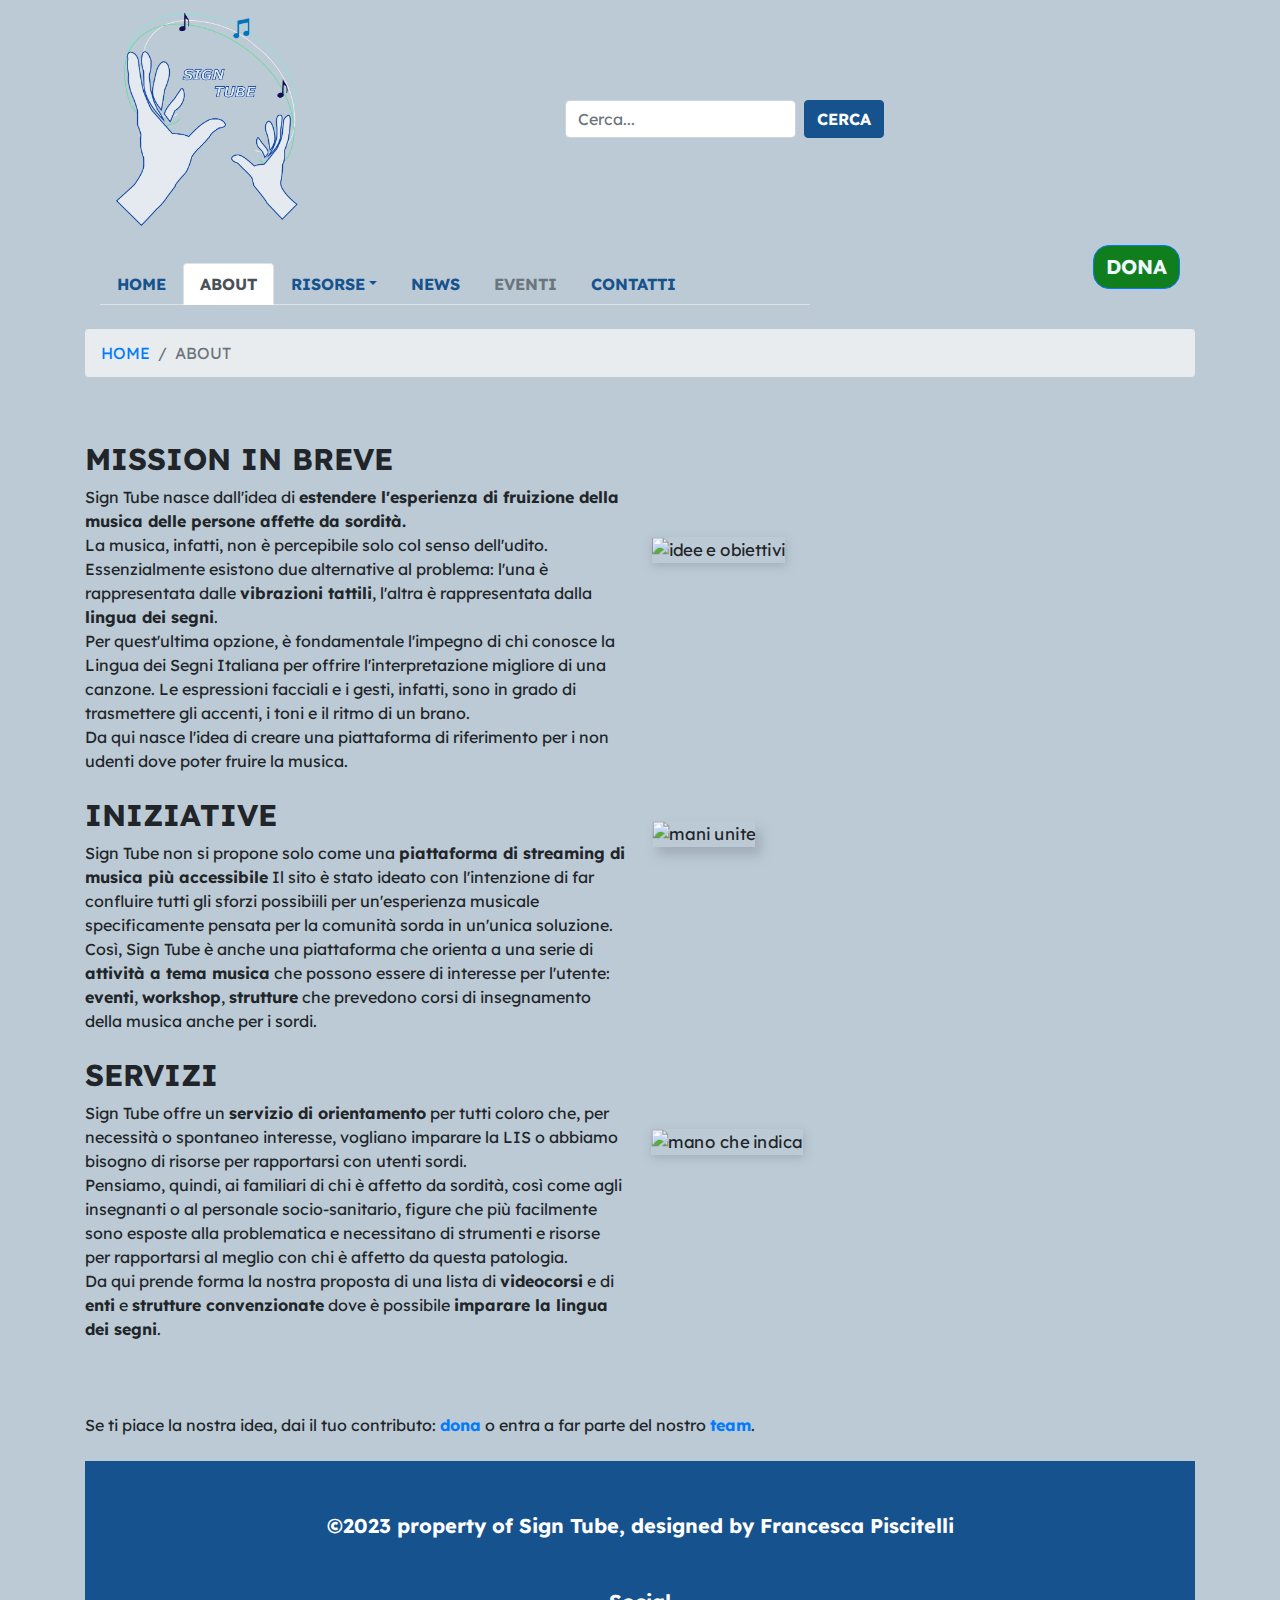
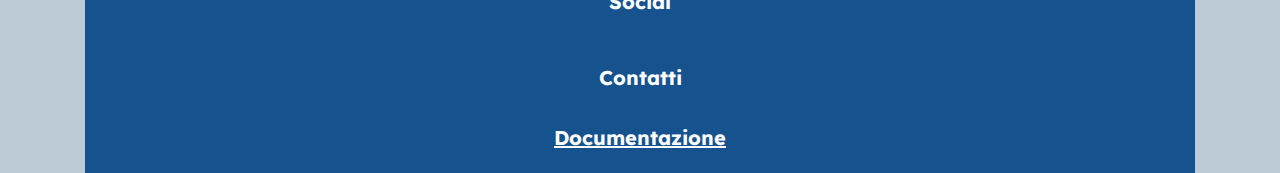
==== about.html @ 2c303cb0 "Add files via upload" ====
<!doctype html>
<html lang="it">
  <head>
    <!-- Required meta tags -->
    <meta charset="utf-8">
    <meta name="viewport" content="width=device-width, initial-scale=1">

    <meta name="viewport" content="width=device-width, initial-scale=1, maximum-scale=1, user-scalable=no">

    <!-- chatbot -->
     <!-- Chatra {literal} -->
<script>
  (function(d, w, c) {
      w.ChatraID = 'euW9sjG5mAsiPTbbW';
      var s = d.createElement('script');
      w[c] = w[c] || function() {
          (w[c].q = w[c].q || []).push(arguments);
      };
      s.async = true;
      s.src = 'https://call.chatra.io/chatra.js';
      if (d.head) d.head.appendChild(s);
  })(document, window, 'Chatra');
</script>
<!-- /Chatra {/literal} -->

     <!-- Bootstrap CSS -->
     <link rel="stylesheet" href="https://cdn.jsdelivr.net/npm/bootstrap@4.3.1/dist/css/bootstrap.min.css" integrity="sha384-ggOyR0iXCbMQv3Xipma34MD+dH/1fQ784/j6cY/iJTQUOhcWr7x9JvoRxT2MZw1T" crossorigin="anonymous">

    <link rel="preconnect" href="https://fonts.googleapis.com">
        <link rel="preconnect" href="https://fonts.gstatic.com" crossorigin>
        <link href="https://fonts.googleapis.com/css2?family=Roboto:wght@400;700&display=swap" rel="stylesheet">
        <script src="https://kit.fontawesome.com/c676984e87.js" crossorigin="anonymous"></script>

    <!-- MIO CSS -->
    <link rel="stylesheet" type="text/css" href="css/styleabout.css">
    
  </head>

  <body class="container">
    <header class="top_nav">
    <div class="container">
        <nav class="navbar navbar-expand-lg navbar-light">
            <a class="navbar-brand" href="index.html">
                <img id="logo" src="immagini/logo/LOGOdef.png" alt="logo pagina">
              </a>
            
                <form class="form-inline">
                    <input class="form-control mr-sm-2"  type="search" placeholder="Cerca..." aria-label="Search"  >
                    <button id="cerca" class="btn btn-outline-secondary my-2 my-sm-0" type="submit">CERCA    <i class="fa-solid fa-magnifying-glass"></i></button>
                  </form>

                  <button class="navbar-toggler" type="button" data-toggle="collapse" data-target="#navbarNav" aria-controls="navbarNav" aria-expanded="false" aria-label="Toggle navigation">
                    <span class="navbar-toggler-icon"></span>
                  </button>

                  <div class="collapse navbar-collapse" id="navbarNav">
                    <ul class="navbar-nav">

                      <li class="nav-item active">
                        <a id="icone_social" class="nav-link" href="https://www.instagram.com/sign_tube/?hl=en" target="_blank"><i class="fa-brands fa-instagram"></i></a>
                      </li>
                      <li class="nav-item">
                        <a id="icone_social" class="nav-link" href="https://youtube.com/@SignTube-fi3ig" target="_blank"><i class="fa-brands fa-youtube"></i></a>
                      </li>
                      <li class="nav-item">
                        <a id="icone_social" class="nav-link" href="https://www.facebook.com/Sign-Tube-113433718443943" target="_blank"><i class="fa-brands fa-facebook"></i></a>
                      </li>
                    </ul>
                </div>
              </nav>
            </div>
          </header>
            <br>
              
            <section class="container">
              <div class="row">
                <div class="col-8">
                  <ul id="bottom_nav" class="nav nav-tabs">
                    <li class="nav-item">
                      <a class="nav-link" href="index.html"><i class="fa-solid fa-house"></i>    HOME</a>
                    </li>
                    <li class="nav-item">
                      <a class="nav-link active" href="about.html"><i class="fa-sharp fa-solid fa-hands-asl-interpreting"></i>    ABOUT</a>
                    </li>
                    <li class="nav-item dropdown">
                      <a class="nav-link dropdown-toggle" data-toggle="dropdown" href="#" role="button" aria-haspopup="true" aria-expanded="false"><i class="fa-solid fa-lightbulb"></i>    RISORSE</a>
                      <div class="dropdown-menu">
                        <a class="dropdown-item" href="musica.html"><i class="fa-solid fa-music"></i>     MUSICA</a>
                        <a class="nav-link dropdown-toggle" data-toggle="dropdown" href="#" role="button" aria-haspopup="true" aria-expanded="false"><i class="fa-solid fa-lightbulb"></i>    LIS PER TUTTI</a>
                        <div class="dropdown-menu">
                          <a class="dropdown-item disabled" href="#">VIDEOCORSI</a>
                          <a class="dropdown-item" href="corsi_esterni.html"></i>CORSI DI MUSICA ESTERNI</a>
                          <a class="dropdown-item" href="imparare.html"></i>IMPARA LA LIS</a>
                          <a class="dropdown-item disabled" href="#">WORKSHOP</a>

                      </div>
                      </li>

                      <li class="nav-item">
                        <a class="nav-link" href="news.html"><i class="fa-solid fa-newspaper"></i>    NEWS</a>
                      </li>

                      <li class="nav-item">
                        <a class="nav-link disabled" href="index.html"><i class="fa-solid fa-calendar-days"></i>    EVENTI</a>
                      </li>
                      
                      <li class="nav-item">
                              <a class="nav-link" href="contatti.html"><i class="fa-solid fa-address-book"></i>    CONTATTI</a>
                            </li>
                        </ul>
                </div>

                <div class="col-4 align-self-end">
                  <button type="button" id="dona_btn" class="btn btn-link btn-primary float-right ml-2">DONA</button>

                </div>
                
              </div>
            </div>

            </section>
<br>
            <nav aria-label="breadcrumb">
              <ol class="breadcrumb">
                <li class="breadcrumb-item"><a href="index.html">HOME</a></li>
                <li class="breadcrumb-item active" aria-current="page">ABOUT</li>
              </ol>
            </nav>

<br>

<main>

  <div class="row">
      <div class="col">
          <div class="main_info">
            <br>

            <h1><b>MISSION IN BREVE</b></h1>
      
          Sign Tube nasce dall'idea di <b>estendere l'esperienza di fruizione della musica delle persone affette da sordità.</b>
          <br>La musica, infatti, non è percepibile solo col senso dell'udito.
          Essenzialmente esistono due alternative al problema</b>:
          l'una è rappresentata dalle <b>vibrazioni tattili</b>, l'altra è rappresentata dalla <b>lingua dei segni</b>. <br>
          Per quest'ultima opzione, è fondamentale l'impegno di chi conosce la Lingua dei Segni Italiana per offrire l'interpretazione migliore di una canzone.
          Le espressioni facciali e i gesti, infatti, sono in grado di trasmettere gli accenti, i toni e il ritmo di un brano.
          <br>Da qui nasce l'idea di creare una piattaforma di riferimento per i non udenti dove poter fruire la musica.

          </div>
      </div>
  


  <div class="col">
<br><br><br><br><br>
  <img id="obiettivo" src="immagini/about photos/mission 2.jpg" alt="idee e obiettivi">



</div>
</div>

<div class="row">
<div class="col">
<div class="main_info">
<br>

            <h2><b>INIZIATIVE</b></h2>

            Sign Tube non si propone solo come una <b>piattaforma di streaming di musica più accessibile</b>
            Il sito è stato ideato con l'intenzione di far confluire tutti gli sforzi possibiili per un'esperienza musicale
            specificamente pensata per la comunità sorda in un'unica soluzione.
            Così, Sign Tube è anche una piattaforma che orienta a una serie di <b>attività a tema musica</b>
            che possono essere di interesse per l'utente: <b>eventi</b>, <b>workshop</b>, <b>strutture</b>
            che prevedono corsi di insegnamento della musica anche per i sordi.


          </div>
      </div>
  


  <div class="col">
<br><br>
<img id="iniziative" src="immagini/about photos/iniziative.jpg" alt="mani unite">

</div>
</div>

  
<br>
<div class="row">
      <div class="col">
          <div class="main_info">

            <h3><b>SERVIZI</b></h3>

          Sign Tube offre un <b>servizio di orientamento</b> per tutti coloro che, per necessità o spontaneo interesse,
          vogliano imparare la LIS o abbiamo bisogno di risorse per rapportarsi con utenti sordi. 
          <br>Pensiamo, quindi, ai familiari di chi è affetto da sordità, così come agli insegnanti o al personale
          socio-sanitario, figure che più facilmente sono esposte alla problematica e necessitano di strumenti e risorse
          per rapportarsi al meglio con chi è affetto da questa patologia.
          <br>Da qui prende forma la nostra proposta di una lista di <b>videocorsi</b> e di <b>enti</b> e <b>strutture convenzionate</b>
          dove è possibile <b>imparare la lingua dei segni</b>.

          
      </div>
  </div> 


  <div class="col">
      <br><br><br>
<img id="orientare" src="immagini/about photos/orientare.jpg" alt="mano che indica">
</div>
</div>
</div>

<br><br><br>

Se ti piace la nostra idea, dai il tuo contributo: 
              <b><a href="#">dona</b></a> 
              o entra a far parte del nostro 
              <b><a href="contatti.html">team</b></a>.

</main>
<br>

<footer>
  <div class="card_footer">
    <div class="card-body"> <br>
      <p>©2023 property of Sign Tube, designed by Francesca Piscitelli</p>
      
      <br>
      Social
      <li class="social_icons">
<a class="nav-link" href="https://www.instagram.com/sign_tube/?hl=en" target="_blank"><i class="fa-brands fa-instagram"></i></a></p>
<a class="nav-link" href="https://youtube.com/@SignTube-fi3ig" target="_blank"><i class="fa-brands fa-youtube"></i></a>
<a class="nav-link" href="https://www.facebook.com/Sign-Tube-113433718443943" target="_blank"><i class="fa-brands fa-facebook"></i></a>
  </li>

  <br>
  <div class="Contatti">
  Contatti
  <br>
  <a href="contatti.html"><i class="fa-regular fa-envelope" id="mail"></i></a>
</div>
<br>
  
   <a href="documentazione.html" id="documentazione"><u>Documentazione</u></a>
  </div>

    </div>
  </div>


</footer>


<!-- Optional JavaScript -->
<!-- jQuery first, then Popper.js, then Bootstrap JS -->
<script src="https://code.jquery.com/jquery-3.3.1.slim.min.js" integrity="sha384-q8i/X+965DzO0rT7abK41JStQIAqVgRVzpbzo5smXKp4YfRvH+8abtTE1Pi6jizo" crossorigin="anonymous"></script>
<script src="https://cdn.jsdelivr.net/npm/popper.js@1.14.7/dist/umd/popper.min.js" integrity="sha384-UO2eT0CpHqdSJQ6hJty5KVphtPhzWj9WO1clHTMGa3JDZwrnQq4sF86dIHNDz0W1" crossorigin="anonymous"></script>
<script src="https://cdn.jsdelivr.net/npm/bootstrap@4.3.1/dist/js/bootstrap.min.js" integrity="sha384-JjSmVgyd0p3pXB1rRibZUAYoIIy6OrQ6VrjIEaFf/nJGzIxFDsf4x0xIM+B07jRM" crossorigin="anonymous"></script>
</body>
</html>
---- css/styleabout.css ----
@import url('https://fonts.googleapis.com/css2?family=Lexend:wght@300&display=swap');

.container {
    background-color: #BBCAD4;
    font-family: 'Lexend', Verdana, Tahoma, sans-serif;
}

.navbar-collapse {
    -ms-flex-positive: 1;
    flex-grow: 0;
}

.navbar-expand-lg {
    justify-content: space-between;
}

 #logo {
    width: 200px;
 }


 #cerca {
font-weight: bold;
 color: rgb(255, 255, 255); 
 border-color: #16528E;
 background-color: #16528E;
 
}

#cerca:hover {
    background-color: #0f6cd7;
}

#icone_social {
font-size: 40px; 
color: #16528E;
}

#icone_social:hover {
    color: #0f6cd7;
}

.nav-item {
font-weight: bold;
font-size: 16px;
color: black;
}



 #dona_btn {
    color: aliceblue;
    font-weight: bold;
    background-color: #107e1d;
    border-radius: 1rem;
    font-size: 20px;
    margin-top: -60px;
}


.nav-link {
    color: #16528E;
}

.dropdown-item {
    font-weight: bold;
    font-size: 15px;
}

h1 {
    font-size: 30px;
   
}

h2 {
    font-size: 30px;
    
}

h3 {
    font-size: 30px;
    
}


#obiettivo {
        
    width: 300px;
}

#iniziative {
        
    width: 300px;
}

#orientare {
    width: 300px;
}

#obiettivo  {
    transform: scale(105%);
    box-shadow: 1px 3px 8px rgba(138, 145, 157, 0.5);
    }
    
    
    #iniziative {
      transform: scale(105%);
      box-shadow: 5px 8px 10px rgba(138, 145, 157, 0.5);
      }
    
    
      #orientare {
        transform: scale(105%);
        box-shadow: 1px 3px 8px rgba(138, 145, 157, 0.5);
        }

.card_footer {
    background-color: #16528E;
    text-align: center; 
    font-size: 20px; 
    font-weight: bold; 
    text-align: center; 
    font-size: 20px; 
    color: #fff;
}

.social_icons {
    display: flex;
    justify-content: center;
}

i:hover {
    color: rgb(97, 97, 97);
}

#contatti {
    color: white;
}

#contatti:hover {
    color: rgb(97, 97, 97);
}

.card-body .nav-link {
    font-size: 20px; 
    color: #fff;
}

#documentazione {
    font-size: 20px;
    color: white;
}

#documentazione:hover {
color: rgb(97, 97, 97);
}

#mail {
    color: #fff;
}

#mail:hover {
    color: grey;
}
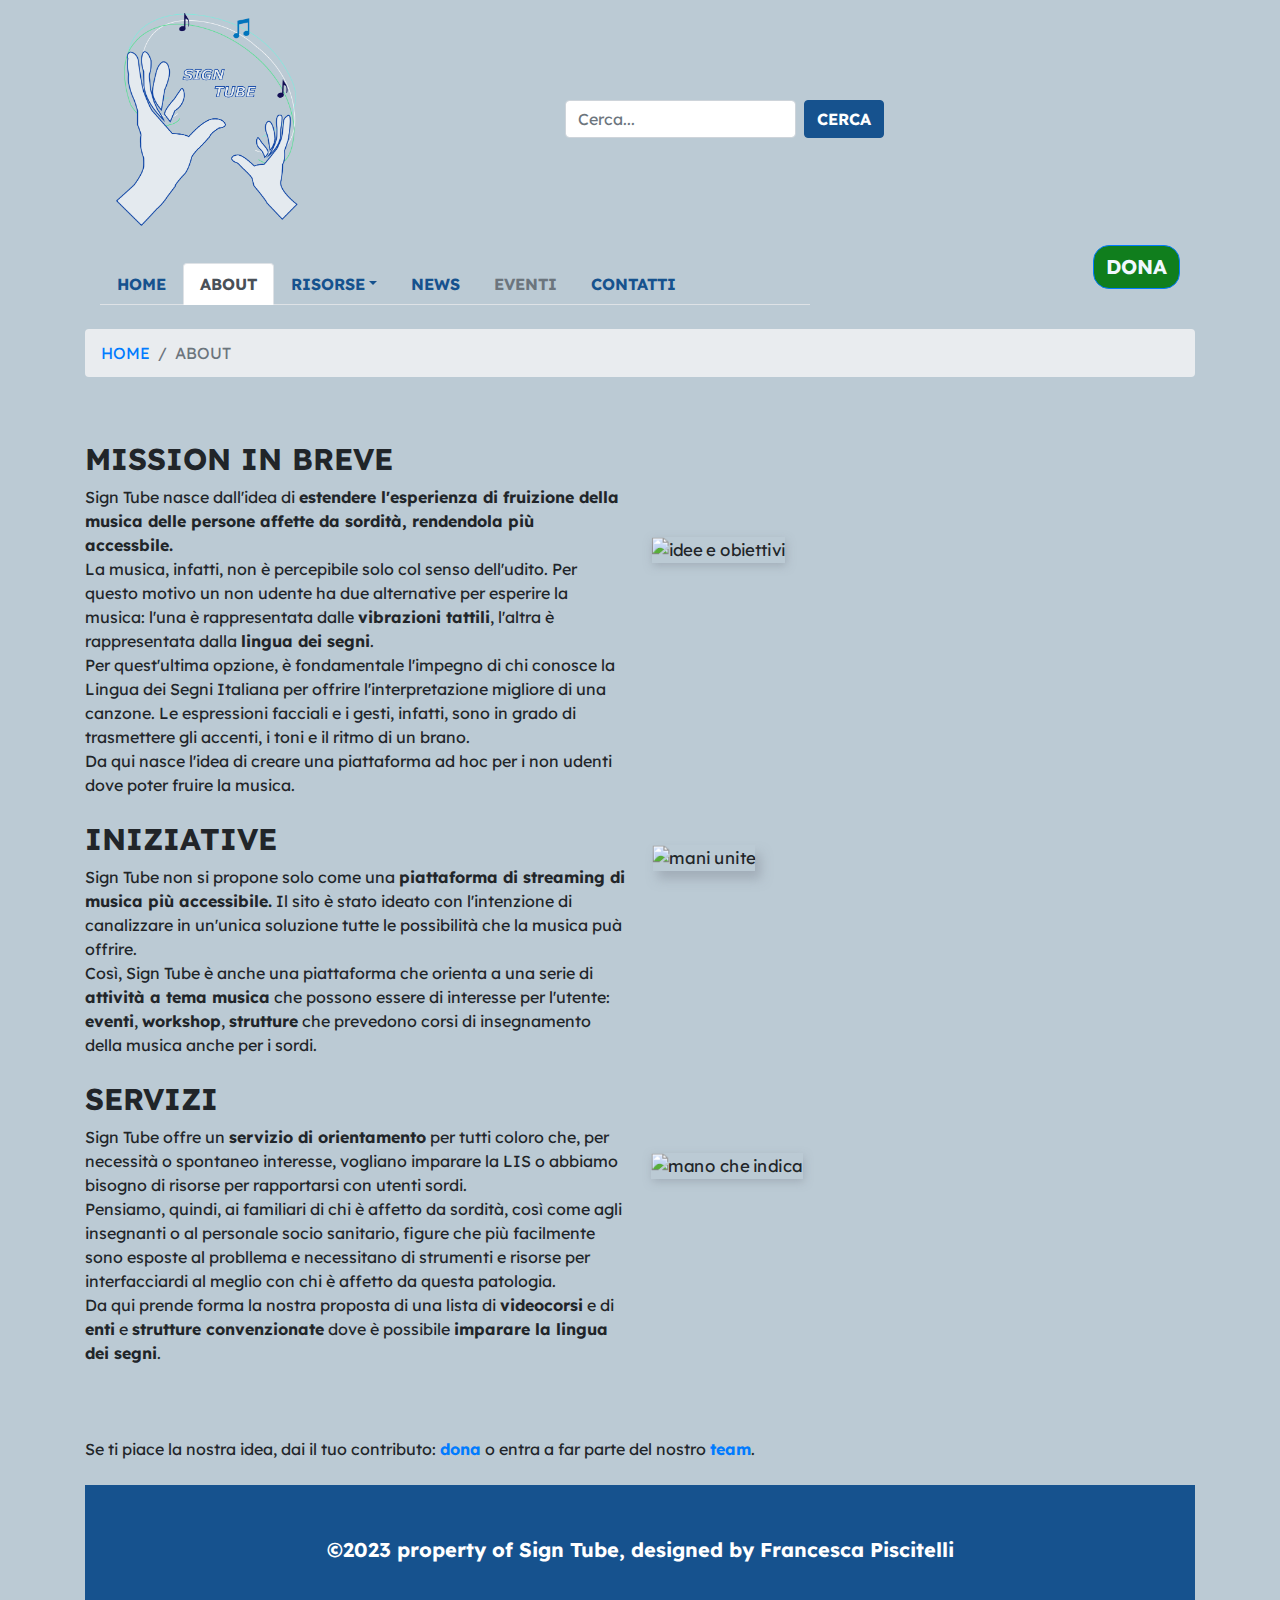
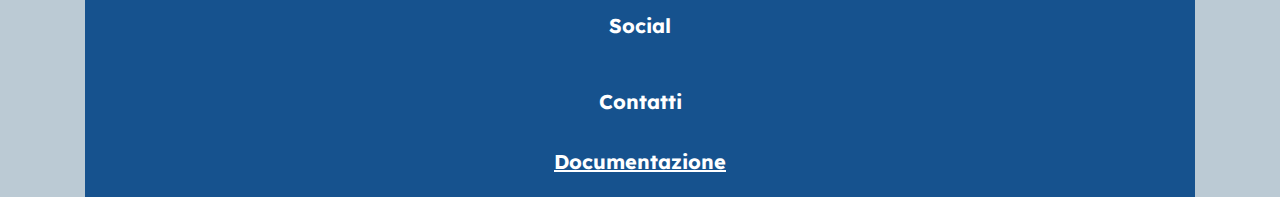
==== commit 3c8d9eb5: "Add files via upload" ====
--- a/about.html
+++ b/about.html
@@ -138,13 +138,13 @@
 
             <h1><b>MISSION IN BREVE</b></h1>
       
-          Sign Tube nasce dall'idea di <b>estendere l'esperienza di fruizione della musica delle persone affette da sordità.</b>
+          Sign Tube nasce dall'idea di <b>estendere l'esperienza di fruizione della musica delle persone affette da sordità, rendendola più accessbile.</b>
           <br>La musica, infatti, non è percepibile solo col senso dell'udito.
-          Essenzialmente esistono due alternative al problema</b>:
+          Per questo motivo un non udente ha due alternative per esperire la musica</b>:
           l'una è rappresentata dalle <b>vibrazioni tattili</b>, l'altra è rappresentata dalla <b>lingua dei segni</b>. <br>
           Per quest'ultima opzione, è fondamentale l'impegno di chi conosce la Lingua dei Segni Italiana per offrire l'interpretazione migliore di una canzone.
           Le espressioni facciali e i gesti, infatti, sono in grado di trasmettere gli accenti, i toni e il ritmo di un brano.
-          <br>Da qui nasce l'idea di creare una piattaforma di riferimento per i non udenti dove poter fruire la musica.
+          <br>Da qui nasce l'idea di creare una piattaforma ad hoc per i non udenti dove poter fruire la musica.
 
           </div>
       </div>
@@ -167,9 +167,8 @@
 
             <h2><b>INIZIATIVE</b></h2>
 
-            Sign Tube non si propone solo come una <b>piattaforma di streaming di musica più accessibile</b>
-            Il sito è stato ideato con l'intenzione di far confluire tutti gli sforzi possibiili per un'esperienza musicale
-            specificamente pensata per la comunità sorda in un'unica soluzione.
+            Sign Tube non si propone solo come una <b>piattaforma di streaming di musica più accessibile.</b>
+            Il sito è stato ideato con l'intenzione di canalizzare in un'unica soluzione tutte le possibilità che la musica puà offrire. <br>
             Così, Sign Tube è anche una piattaforma che orienta a una serie di <b>attività a tema musica</b>
             che possono essere di interesse per l'utente: <b>eventi</b>, <b>workshop</b>, <b>strutture</b>
             che prevedono corsi di insegnamento della musica anche per i sordi.
@@ -198,8 +197,8 @@
           Sign Tube offre un <b>servizio di orientamento</b> per tutti coloro che, per necessità o spontaneo interesse,
           vogliano imparare la LIS o abbiamo bisogno di risorse per rapportarsi con utenti sordi. 
           <br>Pensiamo, quindi, ai familiari di chi è affetto da sordità, così come agli insegnanti o al personale
-          socio-sanitario, figure che più facilmente sono esposte alla problematica e necessitano di strumenti e risorse
-          per rapportarsi al meglio con chi è affetto da questa patologia.
+          socio sanitario, figure che più facilmente sono esposte al probllema e necessitano di strumenti e risorse
+          per interfacciardi al meglio con chi è affetto da questa patologia.
           <br>Da qui prende forma la nostra proposta di una lista di <b>videocorsi</b> e di <b>enti</b> e <b>strutture convenzionate</b>
           dove è possibile <b>imparare la lingua dei segni</b>.
 
